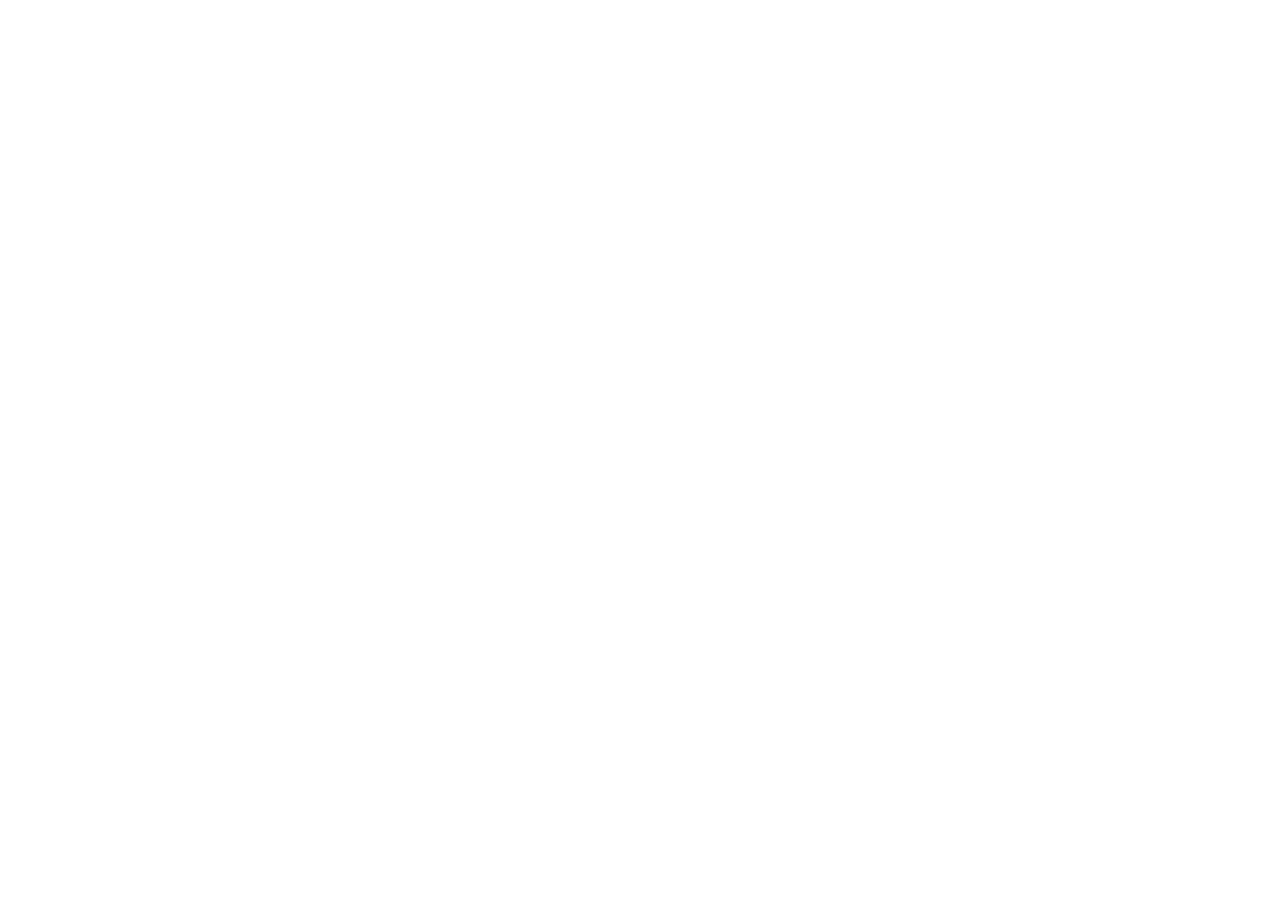
==== vecka1/Loops_exercises/index.html @ e669de3e "Creating loops_folder" ====
<!DOCTYPE html>
<html lang="en">
<head>
    <meta charset="UTF-8">
    <meta http-equiv="X-UA-Compatible" content="IE=edge">
    <meta name="viewport" content="width=device-width, initial-scale=1.0">
    <title>Loop Bootcamp</title>
</head>
<body>


<script src="index.js"></script>
</body>
</html>
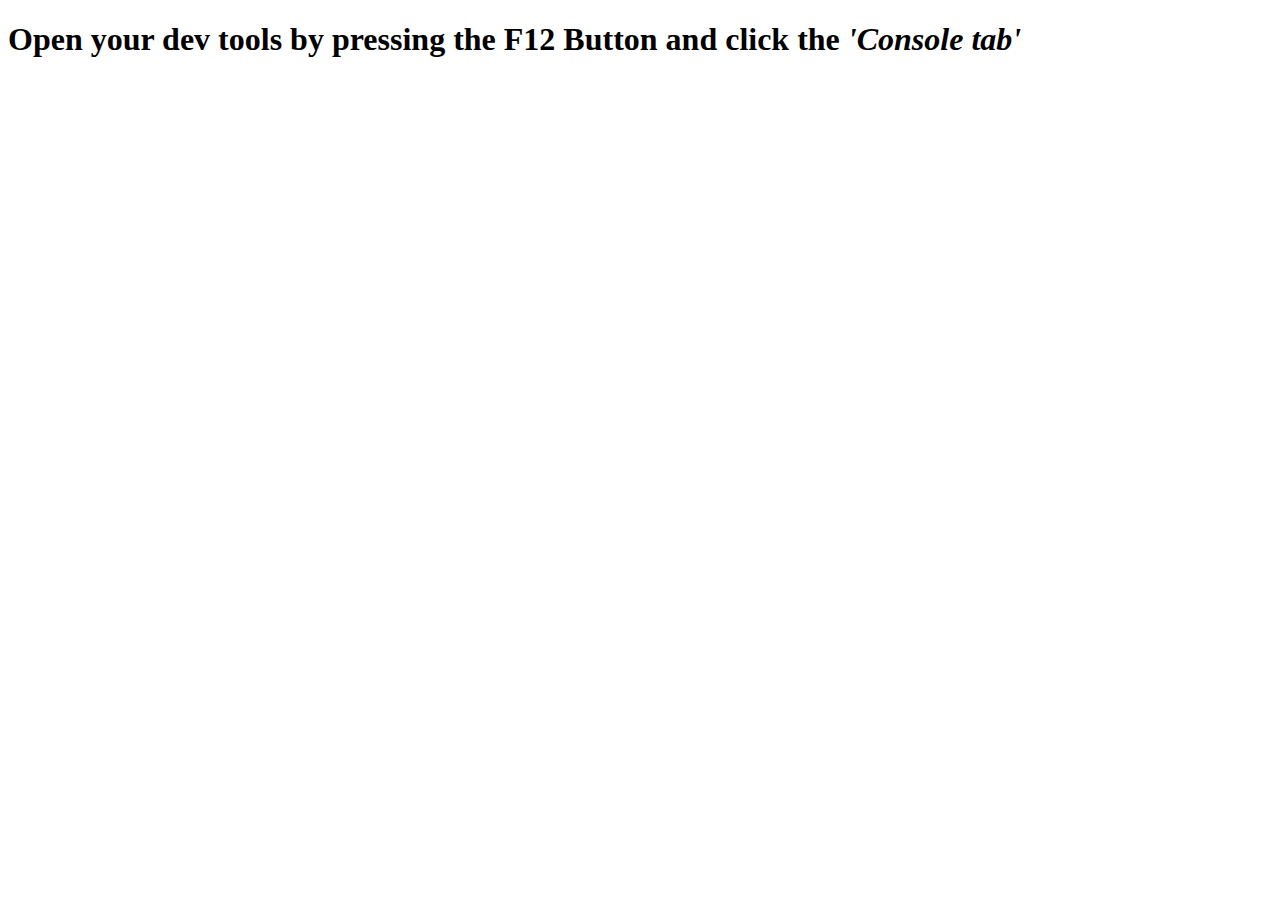
==== commit eadb6724: "Loop Exercises" ====
--- a/vecka1/Loops_exercises/index.html
+++ b/vecka1/Loops_exercises/index.html
@@ -9,6 +9,8 @@
 <body>
 
 
+    <h1>Open your dev tools by pressing the F12 Button and click the <i>'Console tab'</i></h1>
+
 <script src="index.js"></script>
 </body>
 </html>